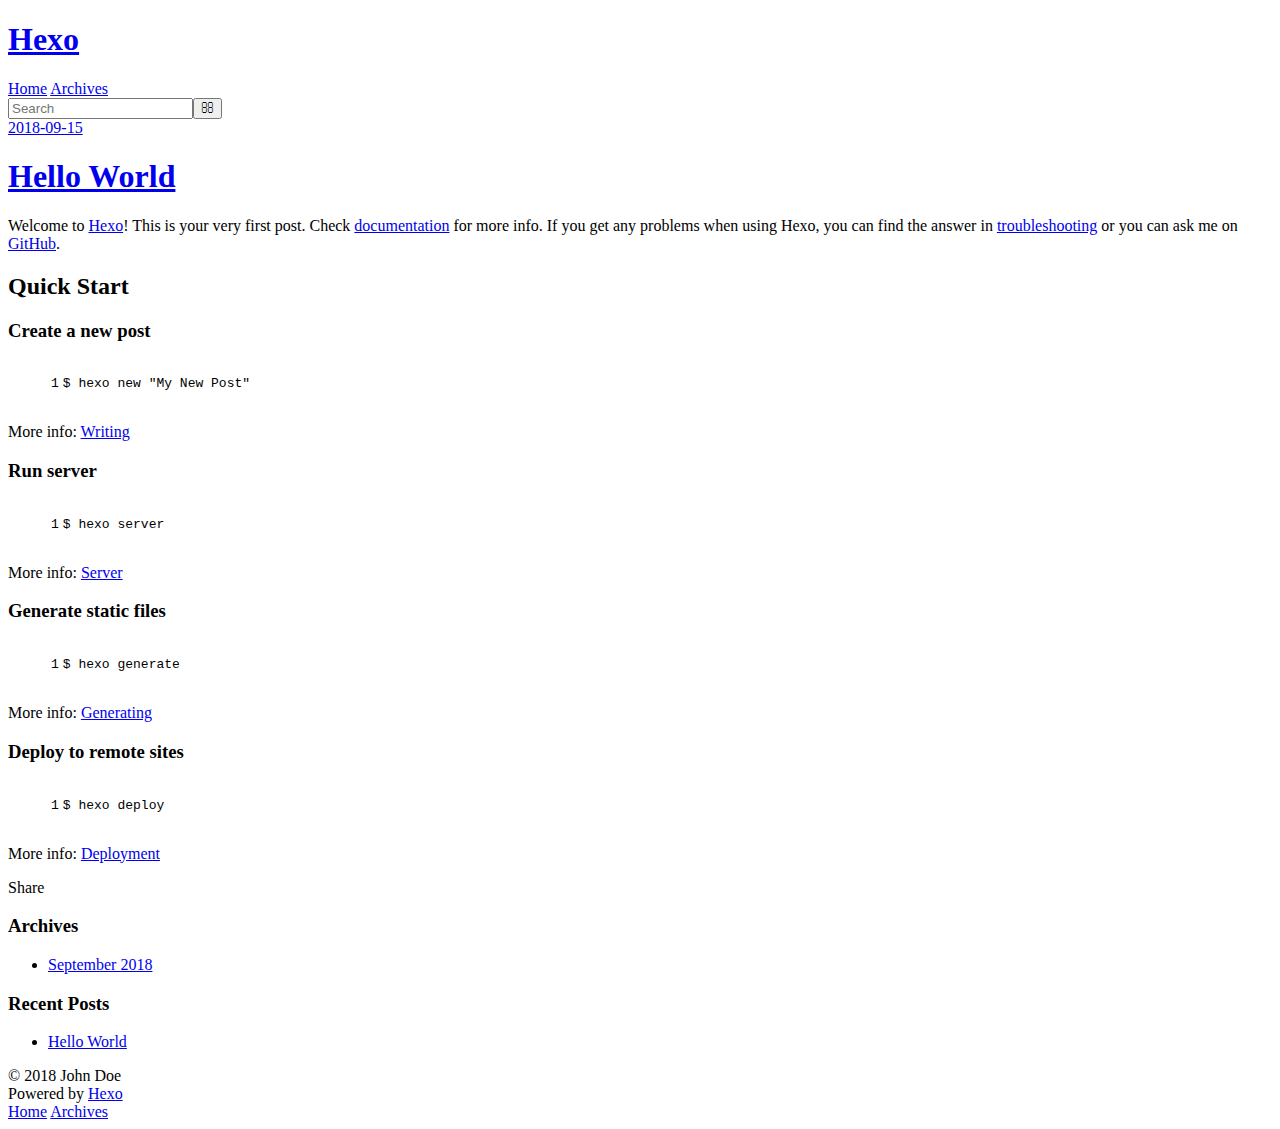
==== index.html @ e072c743 "Site updated: 2018-09-15 16:39:11" ====
<!DOCTYPE html>
<html>
<head>
  <meta charset="utf-8">
  

  
  <title>Hexo</title>
  <meta name="viewport" content="width=device-width, initial-scale=1, maximum-scale=1">
  <meta property="og:type" content="website">
<meta property="og:title" content="Hexo">
<meta property="og:url" content="http://yoursite.com/index.html">
<meta property="og:site_name" content="Hexo">
<meta property="og:locale" content="default">
<meta name="twitter:card" content="summary">
<meta name="twitter:title" content="Hexo">
  
    <link rel="alternate" href="/atom.xml" title="Hexo" type="application/atom+xml">
  
  
    <link rel="icon" href="/favicon.png">
  
  
    <link href="//fonts.googleapis.com/css?family=Source+Code+Pro" rel="stylesheet" type="text/css">
  
  <link rel="stylesheet" href="/css/style.css">
</head>

<body>
  <div id="container">
    <div id="wrap">
      <header id="header">
  <div id="banner"></div>
  <div id="header-outer" class="outer">
    <div id="header-title" class="inner">
      <h1 id="logo-wrap">
        <a href="/" id="logo">Hexo</a>
      </h1>
      
    </div>
    <div id="header-inner" class="inner">
      <nav id="main-nav">
        <a id="main-nav-toggle" class="nav-icon"></a>
        
          <a class="main-nav-link" href="/">Home</a>
        
          <a class="main-nav-link" href="/archives">Archives</a>
        
      </nav>
      <nav id="sub-nav">
        
          <a id="nav-rss-link" class="nav-icon" href="/atom.xml" title="RSS Feed"></a>
        
        <a id="nav-search-btn" class="nav-icon" title="Search"></a>
      </nav>
      <div id="search-form-wrap">
        <form action="//google.com/search" method="get" accept-charset="UTF-8" class="search-form"><input type="search" name="q" class="search-form-input" placeholder="Search"><button type="submit" class="search-form-submit">&#xF002;</button><input type="hidden" name="sitesearch" value="http://yoursite.com"></form>
      </div>
    </div>
  </div>
</header>
      <div class="outer">
        <section id="main">
  
    <article id="post-hello-world" class="article article-type-post" itemscope itemprop="blogPost">
  <div class="article-meta">
    <a href="/2018/09/15/hello-world/" class="article-date">
  <time datetime="2018-09-15T03:36:21.356Z" itemprop="datePublished">2018-09-15</time>
</a>
    
  </div>
  <div class="article-inner">
    
    
      <header class="article-header">
        
  
    <h1 itemprop="name">
      <a class="article-title" href="/2018/09/15/hello-world/">Hello World</a>
    </h1>
  

      </header>
    
    <div class="article-entry" itemprop="articleBody">
      
        <p>Welcome to <a href="https://hexo.io/" target="_blank" rel="noopener">Hexo</a>! This is your very first post. Check <a href="https://hexo.io/docs/" target="_blank" rel="noopener">documentation</a> for more info. If you get any problems when using Hexo, you can find the answer in <a href="https://hexo.io/docs/troubleshooting.html" target="_blank" rel="noopener">troubleshooting</a> or you can ask me on <a href="https://github.com/hexojs/hexo/issues" target="_blank" rel="noopener">GitHub</a>.</p>
<h2 id="Quick-Start"><a href="#Quick-Start" class="headerlink" title="Quick Start"></a>Quick Start</h2><h3 id="Create-a-new-post"><a href="#Create-a-new-post" class="headerlink" title="Create a new post"></a>Create a new post</h3><figure class="highlight bash"><table><tr><td class="gutter"><pre><span class="line">1</span><br></pre></td><td class="code"><pre><span class="line">$ hexo new <span class="string">"My New Post"</span></span><br></pre></td></tr></table></figure>
<p>More info: <a href="https://hexo.io/docs/writing.html" target="_blank" rel="noopener">Writing</a></p>
<h3 id="Run-server"><a href="#Run-server" class="headerlink" title="Run server"></a>Run server</h3><figure class="highlight bash"><table><tr><td class="gutter"><pre><span class="line">1</span><br></pre></td><td class="code"><pre><span class="line">$ hexo server</span><br></pre></td></tr></table></figure>
<p>More info: <a href="https://hexo.io/docs/server.html" target="_blank" rel="noopener">Server</a></p>
<h3 id="Generate-static-files"><a href="#Generate-static-files" class="headerlink" title="Generate static files"></a>Generate static files</h3><figure class="highlight bash"><table><tr><td class="gutter"><pre><span class="line">1</span><br></pre></td><td class="code"><pre><span class="line">$ hexo generate</span><br></pre></td></tr></table></figure>
<p>More info: <a href="https://hexo.io/docs/generating.html" target="_blank" rel="noopener">Generating</a></p>
<h3 id="Deploy-to-remote-sites"><a href="#Deploy-to-remote-sites" class="headerlink" title="Deploy to remote sites"></a>Deploy to remote sites</h3><figure class="highlight bash"><table><tr><td class="gutter"><pre><span class="line">1</span><br></pre></td><td class="code"><pre><span class="line">$ hexo deploy</span><br></pre></td></tr></table></figure>
<p>More info: <a href="https://hexo.io/docs/deployment.html" target="_blank" rel="noopener">Deployment</a></p>

      
    </div>
    <footer class="article-footer">
      <a data-url="http://yoursite.com/2018/09/15/hello-world/" data-id="cjm36k7js0000cpjvee5lzcj9" class="article-share-link">Share</a>
      
      
    </footer>
  </div>
  
</article>


  


</section>
        
          <aside id="sidebar">
  
    

  
    

  
    
  
    
  <div class="widget-wrap">
    <h3 class="widget-title">Archives</h3>
    <div class="widget">
      <ul class="archive-list"><li class="archive-list-item"><a class="archive-list-link" href="/archives/2018/09/">September 2018</a></li></ul>
    </div>
  </div>


  
    
  <div class="widget-wrap">
    <h3 class="widget-title">Recent Posts</h3>
    <div class="widget">
      <ul>
        
          <li>
            <a href="/2018/09/15/hello-world/">Hello World</a>
          </li>
        
      </ul>
    </div>
  </div>

  
</aside>
        
      </div>
      <footer id="footer">
  
  <div class="outer">
    <div id="footer-info" class="inner">
      &copy; 2018 John Doe<br>
      Powered by <a href="http://hexo.io/" target="_blank">Hexo</a>
    </div>
  </div>
</footer>
    </div>
    <nav id="mobile-nav">
  
    <a href="/" class="mobile-nav-link">Home</a>
  
    <a href="/archives" class="mobile-nav-link">Archives</a>
  
</nav>
    

<script src="//ajax.googleapis.com/ajax/libs/jquery/2.0.3/jquery.min.js"></script>


  <link rel="stylesheet" href="/fancybox/jquery.fancybox.css">
  <script src="/fancybox/jquery.fancybox.pack.js"></script>


<script src="/js/script.js"></script>



  </div>
</body>
</html>
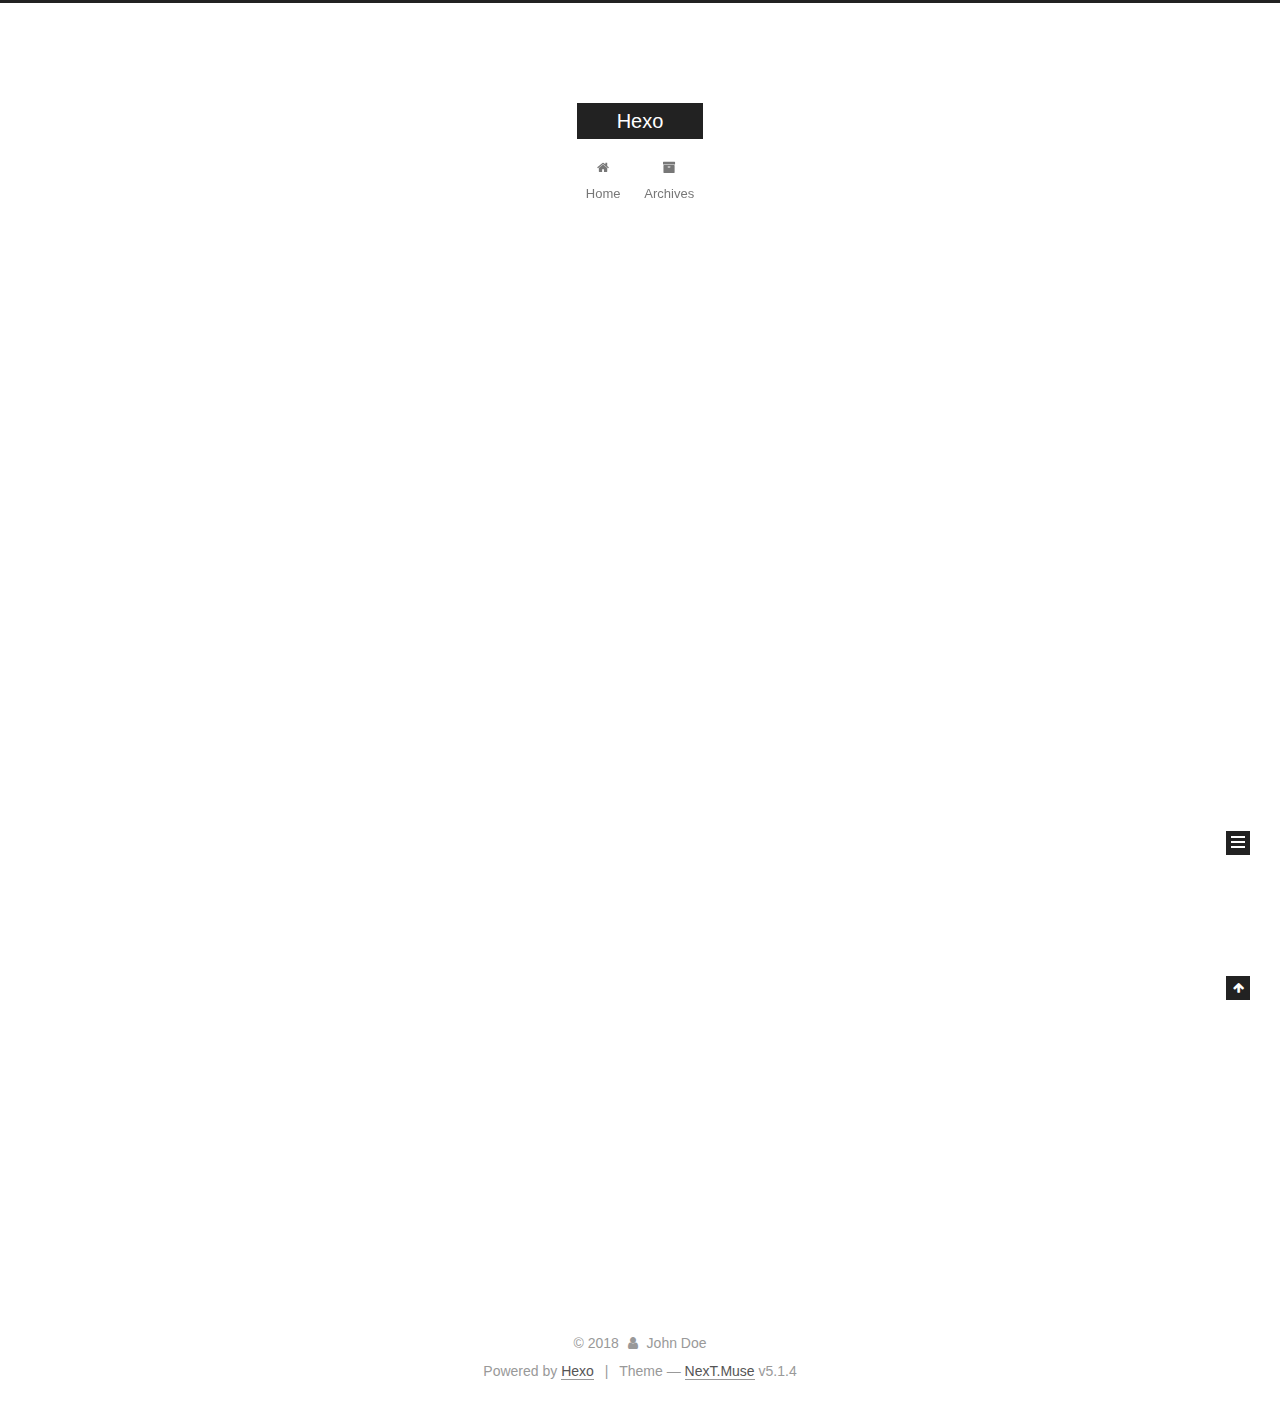
==== commit 8b52040c: "Site updated: 2018-09-15 16:40:38" ====
--- a/index.html
+++ b/index.html
@@ -1,90 +1,306 @@
 <!DOCTYPE html>
-<html>
+
+
+
+  
+
+
+<html class="theme-next muse use-motion" lang="">
 <head>
-  <meta charset="utf-8">
-  
-
-  
-  <title>Hexo</title>
-  <meta name="viewport" content="width=device-width, initial-scale=1, maximum-scale=1">
-  <meta property="og:type" content="website">
+  <meta charset="UTF-8"/>
+<meta http-equiv="X-UA-Compatible" content="IE=edge" />
+<meta name="viewport" content="width=device-width, initial-scale=1, maximum-scale=1"/>
+<meta name="theme-color" content="#222">
+
+
+
+
+
+
+
+
+
+<meta http-equiv="Cache-Control" content="no-transform" />
+<meta http-equiv="Cache-Control" content="no-siteapp" />
+
+
+
+
+
+
+
+
+
+
+
+
+
+
+
+
+  
+  
+  <link href="/lib/fancybox/source/jquery.fancybox.css?v=2.1.5" rel="stylesheet" type="text/css" />
+
+
+
+
+
+
+
+<link href="/lib/font-awesome/css/font-awesome.min.css?v=4.6.2" rel="stylesheet" type="text/css" />
+
+<link href="/css/main.css?v=5.1.4" rel="stylesheet" type="text/css" />
+
+
+  <link rel="apple-touch-icon" sizes="180x180" href="/images/apple-touch-icon-next.png?v=5.1.4">
+
+
+  <link rel="icon" type="image/png" sizes="32x32" href="/images/favicon-32x32-next.png?v=5.1.4">
+
+
+  <link rel="icon" type="image/png" sizes="16x16" href="/images/favicon-16x16-next.png?v=5.1.4">
+
+
+  <link rel="mask-icon" href="/images/logo.svg?v=5.1.4" color="#222">
+
+
+
+
+
+  <meta name="keywords" content="Hexo, NexT" />
+
+
+
+
+
+
+
+
+
+
+<meta property="og:type" content="website">
 <meta property="og:title" content="Hexo">
 <meta property="og:url" content="http://yoursite.com/index.html">
 <meta property="og:site_name" content="Hexo">
 <meta property="og:locale" content="default">
 <meta name="twitter:card" content="summary">
 <meta name="twitter:title" content="Hexo">
-  
-    <link rel="alternate" href="/atom.xml" title="Hexo" type="application/atom+xml">
-  
-  
-    <link rel="icon" href="/favicon.png">
-  
-  
-    <link href="//fonts.googleapis.com/css?family=Source+Code+Pro" rel="stylesheet" type="text/css">
-  
-  <link rel="stylesheet" href="/css/style.css">
+
+
+
+<script type="text/javascript" id="hexo.configurations">
+  var NexT = window.NexT || {};
+  var CONFIG = {
+    root: '/',
+    scheme: 'Muse',
+    version: '5.1.4',
+    sidebar: {"position":"left","display":"post","offset":12,"b2t":false,"scrollpercent":false,"onmobile":false},
+    fancybox: true,
+    tabs: true,
+    motion: {"enable":true,"async":false,"transition":{"post_block":"fadeIn","post_header":"slideDownIn","post_body":"slideDownIn","coll_header":"slideLeftIn","sidebar":"slideUpIn"}},
+    duoshuo: {
+      userId: '0',
+      author: 'Author'
+    },
+    algolia: {
+      applicationID: '',
+      apiKey: '',
+      indexName: '',
+      hits: {"per_page":10},
+      labels: {"input_placeholder":"Search for Posts","hits_empty":"We didn't find any results for the search: ${query}","hits_stats":"${hits} results found in ${time} ms"}
+    }
+  };
+</script>
+
+
+
+  <link rel="canonical" href="http://yoursite.com/"/>
+
+
+
+
+
+  <title>Hexo</title>
+  
+
+
+
+
+
+
+
+
 </head>
 
-<body>
-  <div id="container">
-    <div id="wrap">
-      <header id="header">
-  <div id="banner"></div>
-  <div id="header-outer" class="outer">
-    <div id="header-title" class="inner">
-      <h1 id="logo-wrap">
-        <a href="/" id="logo">Hexo</a>
-      </h1>
-      
+<body itemscope itemtype="http://schema.org/WebPage" lang="default">
+
+  
+  
+    
+  
+
+  <div class="container sidebar-position-left 
+  page-home">
+    <div class="headband"></div>
+
+    <header id="header" class="header" itemscope itemtype="http://schema.org/WPHeader">
+      <div class="header-inner"><div class="site-brand-wrapper">
+  <div class="site-meta ">
+    
+
+    <div class="custom-logo-site-title">
+      <a href="/"  class="brand" rel="start">
+        <span class="logo-line-before"><i></i></span>
+        <span class="site-title">Hexo</span>
+        <span class="logo-line-after"><i></i></span>
+      </a>
     </div>
-    <div id="header-inner" class="inner">
-      <nav id="main-nav">
-        <a id="main-nav-toggle" class="nav-icon"></a>
-        
-          <a class="main-nav-link" href="/">Home</a>
-        
-          <a class="main-nav-link" href="/archives">Archives</a>
-        
-      </nav>
-      <nav id="sub-nav">
-        
-          <a id="nav-rss-link" class="nav-icon" href="/atom.xml" title="RSS Feed"></a>
-        
-        <a id="nav-search-btn" class="nav-icon" title="Search"></a>
-      </nav>
-      <div id="search-form-wrap">
-        <form action="//google.com/search" method="get" accept-charset="UTF-8" class="search-form"><input type="search" name="q" class="search-form-input" placeholder="Search"><button type="submit" class="search-form-submit">&#xF002;</button><input type="hidden" name="sitesearch" value="http://yoursite.com"></form>
-      </div>
-    </div>
+      
+        <p class="site-subtitle"></p>
+      
   </div>
-</header>
-      <div class="outer">
-        <section id="main">
-  
-    <article id="post-hello-world" class="article article-type-post" itemscope itemprop="blogPost">
-  <div class="article-meta">
-    <a href="/2018/09/15/hello-world/" class="article-date">
-  <time datetime="2018-09-15T03:36:21.356Z" itemprop="datePublished">2018-09-15</time>
-</a>
-    
+
+  <div class="site-nav-toggle">
+    <button>
+      <span class="btn-bar"></span>
+      <span class="btn-bar"></span>
+      <span class="btn-bar"></span>
+    </button>
   </div>
-  <div class="article-inner">
-    
-    
-      <header class="article-header">
-        
-  
-    <h1 itemprop="name">
-      <a class="article-title" href="/2018/09/15/hello-world/">Hello World</a>
-    </h1>
-  
-
+</div>
+
+<nav class="site-nav">
+  
+
+  
+    <ul id="menu" class="menu">
+      
+        
+        <li class="menu-item menu-item-home">
+          <a href="/" rel="section">
+            
+              <i class="menu-item-icon fa fa-fw fa-home"></i> <br />
+            
+            Home
+          </a>
+        </li>
+      
+        
+        <li class="menu-item menu-item-archives">
+          <a href="/archives/" rel="section">
+            
+              <i class="menu-item-icon fa fa-fw fa-archive"></i> <br />
+            
+            Archives
+          </a>
+        </li>
+      
+
+      
+    </ul>
+  
+
+  
+</nav>
+
+
+
+ </div>
+    </header>
+
+    <main id="main" class="main">
+      <div class="main-inner">
+        <div class="content-wrap">
+          <div id="content" class="content">
+            
+  <section id="posts" class="posts-expand">
+    
+      
+
+  
+
+  
+  
+  
+
+  <article class="post post-type-normal" itemscope itemtype="http://schema.org/Article">
+  
+  
+  
+  <div class="post-block">
+    <link itemprop="mainEntityOfPage" href="http://yoursite.com/2018/09/15/hello-world/">
+
+    <span hidden itemprop="author" itemscope itemtype="http://schema.org/Person">
+      <meta itemprop="name" content="John Doe">
+      <meta itemprop="description" content="">
+      <meta itemprop="image" content="/images/avatar.gif">
+    </span>
+
+    <span hidden itemprop="publisher" itemscope itemtype="http://schema.org/Organization">
+      <meta itemprop="name" content="Hexo">
+    </span>
+
+    
+      <header class="post-header">
+
+        
+        
+          <h1 class="post-title" itemprop="name headline">
+                
+                <a class="post-title-link" href="/2018/09/15/hello-world/" itemprop="url">Hello World</a></h1>
+        
+
+        <div class="post-meta">
+          <span class="post-time">
+            
+              <span class="post-meta-item-icon">
+                <i class="fa fa-calendar-o"></i>
+              </span>
+              
+                <span class="post-meta-item-text">Posted on</span>
+              
+              <time title="Post created" itemprop="dateCreated datePublished" datetime="2018-09-15T11:36:21+08:00">
+                2018-09-15
+              </time>
+            
+
+            
+
+            
+          </span>
+
+          
+
+          
+            
+          
+
+          
+          
+
+          
+
+          
+
+          
+
+        </div>
       </header>
     
-    <div class="article-entry" itemprop="articleBody">
-      
-        <p>Welcome to <a href="https://hexo.io/" target="_blank" rel="noopener">Hexo</a>! This is your very first post. Check <a href="https://hexo.io/docs/" target="_blank" rel="noopener">documentation</a> for more info. If you get any problems when using Hexo, you can find the answer in <a href="https://hexo.io/docs/troubleshooting.html" target="_blank" rel="noopener">troubleshooting</a> or you can ask me on <a href="https://github.com/hexojs/hexo/issues" target="_blank" rel="noopener">GitHub</a>.</p>
+
+    
+    
+    
+    <div class="post-body" itemprop="articleBody">
+
+      
+      
+
+      
+        
+          
+            <p>Welcome to <a href="https://hexo.io/" target="_blank" rel="noopener">Hexo</a>! This is your very first post. Check <a href="https://hexo.io/docs/" target="_blank" rel="noopener">documentation</a> for more info. If you get any problems when using Hexo, you can find the answer in <a href="https://hexo.io/docs/troubleshooting.html" target="_blank" rel="noopener">troubleshooting</a> or you can ask me on <a href="https://github.com/hexojs/hexo/issues" target="_blank" rel="noopener">GitHub</a>.</p>
 <h2 id="Quick-Start"><a href="#Quick-Start" class="headerlink" title="Quick Start"></a>Quick Start</h2><h3 id="Create-a-new-post"><a href="#Create-a-new-post" class="headerlink" title="Create a new post"></a>Create a new post</h3><figure class="highlight bash"><table><tr><td class="gutter"><pre><span class="line">1</span><br></pre></td><td class="code"><pre><span class="line">$ hexo new <span class="string">"My New Post"</span></span><br></pre></td></tr></table></figure>
 <p>More info: <a href="https://hexo.io/docs/writing.html" target="_blank" rel="noopener">Writing</a></p>
 <h3 id="Run-server"><a href="#Run-server" class="headerlink" title="Run server"></a>Run server</h3><figure class="highlight bash"><table><tr><td class="gutter"><pre><span class="line">1</span><br></pre></td><td class="code"><pre><span class="line">$ hexo server</span><br></pre></td></tr></table></figure>
@@ -94,91 +310,307 @@
 <h3 id="Deploy-to-remote-sites"><a href="#Deploy-to-remote-sites" class="headerlink" title="Deploy to remote sites"></a>Deploy to remote sites</h3><figure class="highlight bash"><table><tr><td class="gutter"><pre><span class="line">1</span><br></pre></td><td class="code"><pre><span class="line">$ hexo deploy</span><br></pre></td></tr></table></figure>
 <p>More info: <a href="https://hexo.io/docs/deployment.html" target="_blank" rel="noopener">Deployment</a></p>
 
+          
+        
       
     </div>
-    <footer class="article-footer">
-      <a data-url="http://yoursite.com/2018/09/15/hello-world/" data-id="cjm36k7js0000cpjvee5lzcj9" class="article-share-link">Share</a>
-      
+    
+    
+    
+
+    
+
+    
+
+    
+
+    <footer class="post-footer">
+      
+
+      
+
+      
+
+      
+      
+        <div class="post-eof"></div>
       
     </footer>
   </div>
   
-</article>
-
-
-  
-
-
-</section>
-        
-          <aside id="sidebar">
-  
-    
-
-  
-    
-
-  
-    
-  
-    
-  <div class="widget-wrap">
-    <h3 class="widget-title">Archives</h3>
-    <div class="widget">
-      <ul class="archive-list"><li class="archive-list-item"><a class="archive-list-link" href="/archives/2018/09/">September 2018</a></li></ul>
+  
+  
+  </article>
+
+
+    
+  </section>
+
+  
+
+
+          </div>
+          
+
+
+          
+
+        </div>
+        
+          
+  
+  <div class="sidebar-toggle">
+    <div class="sidebar-toggle-line-wrap">
+      <span class="sidebar-toggle-line sidebar-toggle-line-first"></span>
+      <span class="sidebar-toggle-line sidebar-toggle-line-middle"></span>
+      <span class="sidebar-toggle-line sidebar-toggle-line-last"></span>
     </div>
   </div>
 
-
-  
-    
-  <div class="widget-wrap">
-    <h3 class="widget-title">Recent Posts</h3>
-    <div class="widget">
-      <ul>
-        
-          <li>
-            <a href="/2018/09/15/hello-world/">Hello World</a>
-          </li>
-        
-      </ul>
+  <aside id="sidebar" class="sidebar">
+    
+    <div class="sidebar-inner">
+
+      
+
+      
+
+      <section class="site-overview-wrap sidebar-panel sidebar-panel-active">
+        <div class="site-overview">
+          <div class="site-author motion-element" itemprop="author" itemscope itemtype="http://schema.org/Person">
+            
+              <p class="site-author-name" itemprop="name">John Doe</p>
+              <p class="site-description motion-element" itemprop="description"></p>
+          </div>
+
+          <nav class="site-state motion-element">
+
+            
+              <div class="site-state-item site-state-posts">
+              
+                <a href="/archives/">
+              
+                  <span class="site-state-item-count">1</span>
+                  <span class="site-state-item-name">posts</span>
+                </a>
+              </div>
+            
+
+            
+
+            
+
+          </nav>
+
+          
+
+          
+
+          
+          
+
+          
+          
+
+          
+
+        </div>
+      </section>
+
+      
+
+      
+
     </div>
+  </aside>
+
+
+        
+      </div>
+    </main>
+
+    <footer id="footer" class="footer">
+      <div class="footer-inner">
+        <div class="copyright">&copy; <span itemprop="copyrightYear">2018</span>
+  <span class="with-love">
+    <i class="fa fa-user"></i>
+  </span>
+  <span class="author" itemprop="copyrightHolder">John Doe</span>
+
+  
+</div>
+
+
+  <div class="powered-by">Powered by <a class="theme-link" target="_blank" href="https://hexo.io">Hexo</a></div>
+
+
+
+  <span class="post-meta-divider">|</span>
+
+
+
+  <div class="theme-info">Theme &mdash; <a class="theme-link" target="_blank" href="https://github.com/iissnan/hexo-theme-next">NexT.Muse</a> v5.1.4</div>
+
+
+
+
+        
+
+
+
+
+
+
+
+        
+      </div>
+    </footer>
+
+    
+      <div class="back-to-top">
+        <i class="fa fa-arrow-up"></i>
+        
+      </div>
+    
+
+    
+
   </div>
 
   
-</aside>
-        
-      </div>
-      <footer id="footer">
-  
-  <div class="outer">
-    <div id="footer-info" class="inner">
-      &copy; 2018 John Doe<br>
-      Powered by <a href="http://hexo.io/" target="_blank">Hexo</a>
-    </div>
-  </div>
-</footer>
-    </div>
-    <nav id="mobile-nav">
-  
-    <a href="/" class="mobile-nav-link">Home</a>
-  
-    <a href="/archives" class="mobile-nav-link">Archives</a>
-  
-</nav>
-    
-
-<script src="//ajax.googleapis.com/ajax/libs/jquery/2.0.3/jquery.min.js"></script>
-
-
-  <link rel="stylesheet" href="/fancybox/jquery.fancybox.css">
-  <script src="/fancybox/jquery.fancybox.pack.js"></script>
-
-
-<script src="/js/script.js"></script>
-
-
-
-  </div>
+
+<script type="text/javascript">
+  if (Object.prototype.toString.call(window.Promise) !== '[object Function]') {
+    window.Promise = null;
+  }
+</script>
+
+
+
+
+
+
+
+
+
+  
+
+
+
+
+
+
+
+
+
+
+
+
+  
+  
+    <script type="text/javascript" src="/lib/jquery/index.js?v=2.1.3"></script>
+  
+
+  
+  
+    <script type="text/javascript" src="/lib/fastclick/lib/fastclick.min.js?v=1.0.6"></script>
+  
+
+  
+  
+    <script type="text/javascript" src="/lib/jquery_lazyload/jquery.lazyload.js?v=1.9.7"></script>
+  
+
+  
+  
+    <script type="text/javascript" src="/lib/velocity/velocity.min.js?v=1.2.1"></script>
+  
+
+  
+  
+    <script type="text/javascript" src="/lib/velocity/velocity.ui.min.js?v=1.2.1"></script>
+  
+
+  
+  
+    <script type="text/javascript" src="/lib/fancybox/source/jquery.fancybox.pack.js?v=2.1.5"></script>
+  
+
+
+  
+
+
+  <script type="text/javascript" src="/js/src/utils.js?v=5.1.4"></script>
+
+  <script type="text/javascript" src="/js/src/motion.js?v=5.1.4"></script>
+
+
+
+  
+  
+
+  
+
+  
+
+
+  <script type="text/javascript" src="/js/src/bootstrap.js?v=5.1.4"></script>
+
+
+
+  
+
+
+  
+
+
+
+
+	
+
+
+
+
+
+  
+
+
+
+
+
+  
+
+
+
+
+
+
+
+
+
+
+
+
+  
+
+
+
+
+
+  
+
+  
+
+  
+
+  
+  
+
+  
+
+  
+
+  
+
 </body>
-</html>+</html>
--- a/css/main.css
+++ b/css/main.css
@@ -0,0 +1,2662 @@
+/* normalize.css v3.0.2 | MIT License | git.io/normalize */
+html {
+  font-family: sans-serif; /* 1 */
+  -ms-text-size-adjust: 100%; /* 2 */
+  -webkit-text-size-adjust: 100%; /* 2 */
+}
+body {
+  margin: 0;
+}
+article,
+aside,
+details,
+figcaption,
+figure,
+footer,
+header,
+hgroup,
+main,
+menu,
+nav,
+section,
+summary {
+  display: block;
+}
+audio,
+canvas,
+progress,
+video {
+  display: inline-block; /* 1 */
+  vertical-align: baseline; /* 2 */
+}
+audio:not([controls]) {
+  display: none;
+  height: 0;
+}
+[hidden],
+template {
+  display: none;
+}
+a {
+  background-color: transparent;
+}
+a:active,
+a:hover {
+  outline: 0;
+}
+abbr[title] {
+  border-bottom: 1px dotted;
+}
+b,
+strong {
+  font-weight: bold;
+}
+dfn {
+  font-style: italic;
+}
+h1 {
+  font-size: 2em;
+  margin: 0.67em 0;
+}
+mark {
+  background: #ff0;
+  color: #000;
+}
+small {
+  font-size: 80%;
+}
+sub,
+sup {
+  font-size: 75%;
+  line-height: 0;
+  position: relative;
+  vertical-align: baseline;
+}
+sup {
+  top: -0.5em;
+}
+sub {
+  bottom: -0.25em;
+}
+img {
+  border: 0;
+}
+svg:not(:root) {
+  overflow: hidden;
+}
+figure {
+  margin: 1em 40px;
+}
+hr {
+  -moz-box-sizing: content-box;
+  box-sizing: content-box;
+  height: 0;
+}
+pre {
+  overflow: auto;
+}
+code,
+kbd,
+pre,
+samp {
+  font-family: monospace, monospace;
+  font-size: 1em;
+}
+button,
+input,
+optgroup,
+select,
+textarea {
+  color: inherit; /* 1 */
+  font: inherit; /* 2 */
+  margin: 0; /* 3 */
+}
+button {
+  overflow: visible;
+}
+button,
+select {
+  text-transform: none;
+}
+button,
+html input[type="button"],
+input[type="reset"],
+input[type="submit"] {
+  -webkit-appearance: button; /* 2 */
+  cursor: pointer; /* 3 */
+}
+button[disabled],
+html input[disabled] {
+  cursor: default;
+}
+button::-moz-focus-inner,
+input::-moz-focus-inner {
+  border: 0;
+  padding: 0;
+}
+input {
+  line-height: normal;
+}
+input[type="checkbox"],
+input[type="radio"] {
+  box-sizing: border-box; /* 1 */
+  padding: 0; /* 2 */
+}
+input[type="number"]::-webkit-inner-spin-button,
+input[type="number"]::-webkit-outer-spin-button {
+  height: auto;
+}
+input[type="search"] {
+  -webkit-appearance: textfield; /* 1 */
+  -moz-box-sizing: content-box;
+  -webkit-box-sizing: content-box; /* 2 */
+  box-sizing: content-box;
+}
+input[type="search"]::-webkit-search-cancel-button,
+input[type="search"]::-webkit-search-decoration {
+  -webkit-appearance: none;
+}
+fieldset {
+  border: 1px solid #c0c0c0;
+  margin: 0 2px;
+  padding: 0.35em 0.625em 0.75em;
+}
+legend {
+  border: 0; /* 1 */
+  padding: 0; /* 2 */
+}
+textarea {
+  overflow: auto;
+}
+optgroup {
+  font-weight: bold;
+}
+table {
+  border-collapse: collapse;
+  border-spacing: 0;
+}
+td,
+th {
+  padding: 0;
+}
+::selection {
+  background: #262a30;
+  color: #fff;
+}
+body {
+  position: relative;
+  font-family: 'Lato', "PingFang SC", "Microsoft YaHei", sans-serif;
+  font-size: 14px;
+  line-height: 2;
+  color: #555;
+  background: #fff;
+}
+@media (max-width: 767px) {
+  body {
+    padding-right: 0 !important;
+  }
+}
+@media (min-width: 768px) and (max-width: 991px) {
+  body {
+    padding-right: 0 !important;
+  }
+}
+@media (min-width: 1600px) {
+  body {
+    font-size: 16px;
+  }
+}
+h1,
+h2,
+h3,
+h4,
+h5,
+h6 {
+  margin: 0;
+  padding: 0;
+  font-weight: bold;
+  line-height: 1.5;
+  font-family: 'Lato', "PingFang SC", "Microsoft YaHei", sans-serif;
+}
+h2,
+h3,
+h4,
+h5,
+h6 {
+  margin: 20px 0 15px;
+}
+h1 {
+  font-size: 22px;
+}
+@media (max-width: 767px) {
+  h1 {
+    font-size: 18px;
+  }
+}
+h2 {
+  font-size: 20px;
+}
+@media (max-width: 767px) {
+  h2 {
+    font-size: 16px;
+  }
+}
+h3 {
+  font-size: 18px;
+}
+@media (max-width: 767px) {
+  h3 {
+    font-size: 14px;
+  }
+}
+h4 {
+  font-size: 16px;
+}
+@media (max-width: 767px) {
+  h4 {
+    font-size: 12px;
+  }
+}
+h5 {
+  font-size: 14px;
+}
+@media (max-width: 767px) {
+  h5 {
+    font-size: 10px;
+  }
+}
+h6 {
+  font-size: 12px;
+}
+@media (max-width: 767px) {
+  h6 {
+    font-size: 8px;
+  }
+}
+p {
+  margin: 0 0 20px 0;
+}
+a {
+  color: #555;
+  text-decoration: none;
+  outline: none;
+  border-bottom: 1px solid #999;
+  word-wrap: break-word;
+}
+a:hover {
+  color: #222;
+  border-bottom-color: #222;
+}
+blockquote {
+  margin: 0;
+  padding: 0;
+}
+img {
+  display: block;
+  margin: auto;
+  max-width: 100%;
+  height: auto;
+}
+hr {
+  margin: 40px 0;
+  height: 3px;
+  border: none;
+  background-color: #ddd;
+  background-image: repeating-linear-gradient(-45deg, #fff, #fff 4px, transparent 4px, transparent 8px);
+}
+blockquote {
+  padding: 0 15px;
+  color: #666;
+  border-left: 4px solid #ddd;
+}
+blockquote cite::before {
+  content: "-";
+  padding: 0 5px;
+}
+dt {
+  font-weight: 700;
+}
+dd {
+  margin: 0;
+  padding: 0;
+}
+kbd {
+  border: 1px solid #ccc;
+  border-radius: 0.2em;
+  box-shadow: 0.1em 0.1em 0.2em rgba(0,0,0,0.1);
+  background-color: #f9f9f9;
+  font-family: inherit;
+  background-image: -webkit-linear-gradient(top, #eee, #fff, #eee);
+  padding: 0.1em 0.3em;
+  white-space: nowrap;
+}
+.text-left {
+  text-align: left;
+}
+.text-center {
+  text-align: center;
+}
+.text-right {
+  text-align: right;
+}
+.text-justify {
+  text-align: justify;
+}
+.text-nowrap {
+  white-space: nowrap;
+}
+.text-lowercase {
+  text-transform: lowercase;
+}
+.text-uppercase {
+  text-transform: uppercase;
+}
+.text-capitalize {
+  text-transform: capitalize;
+}
+.center-block {
+  display: block;
+  margin-left: auto;
+  margin-right: auto;
+}
+.clearfix:before,
+.clearfix:after {
+  content: " ";
+  display: table;
+}
+.clearfix:after {
+  clear: both;
+}
+.pullquote {
+  width: 45%;
+}
+.pullquote.left {
+  float: left;
+  margin-left: 5px;
+  margin-right: 10px;
+}
+.pullquote.right {
+  float: right;
+  margin-left: 10px;
+  margin-right: 5px;
+}
+.affix.affix.affix {
+  position: fixed;
+}
+.translation {
+  margin-top: -20px;
+  font-size: 14px;
+  color: #999;
+}
+.scrollbar-measure {
+  width: 100px;
+  height: 100px;
+  overflow: scroll;
+  position: absolute;
+  top: -9999px;
+}
+.use-motion .motion-element {
+  opacity: 0;
+}
+table {
+  margin: 20px 0;
+  width: 100%;
+  border-collapse: collapse;
+  border-spacing: 0;
+  border: 1px solid #ddd;
+  font-size: 14px;
+  table-layout: fixed;
+  word-wrap: break-all;
+}
+table>tbody>tr:nth-of-type(odd) {
+  background-color: #f9f9f9;
+}
+table>tbody>tr:hover {
+  background-color: #f5f5f5;
+}
+caption,
+th,
+td {
+  padding: 8px;
+  text-align: left;
+  vertical-align: middle;
+  font-weight: normal;
+}
+th,
+td {
+  border-bottom: 3px solid #ddd;
+  border-right: 1px solid #eee;
+}
+th {
+  padding-bottom: 10px;
+  font-weight: 700;
+}
+td {
+  border-bottom-width: 1px;
+}
+html,
+body {
+  height: 100%;
+}
+.container {
+  position: relative;
+  min-height: 100%;
+}
+.header-inner {
+  margin: 0 auto;
+  padding: 100px 0 70px;
+  width: 700px;
+}
+@media (min-width: 1600px) {
+  .container .header-inner {
+    width: 900px;
+  }
+}
+.main {
+  padding-bottom: 150px;
+}
+.main-inner {
+  margin: 0 auto;
+  width: 700px;
+}
+@media (min-width: 1600px) {
+  .container .main-inner {
+    width: 900px;
+  }
+}
+.footer {
+  position: absolute;
+  left: 0;
+  bottom: 0;
+  width: 100%;
+  min-height: 50px;
+}
+.footer-inner {
+  box-sizing: border-box;
+  margin: 20px auto;
+  width: 700px;
+}
+@media (min-width: 1600px) {
+  .container .footer-inner {
+    width: 900px;
+  }
+}
+pre,
+.highlight {
+  overflow: auto;
+  margin: 20px 0;
+  padding: 0;
+  font-size: 13px;
+  color: #4d4d4c;
+  background: #f7f7f7;
+  line-height: 1.6;
+}
+pre,
+code {
+  font-family: consolas, Menlo, "PingFang SC", "Microsoft YaHei", monospace;
+}
+code {
+  padding: 2px 4px;
+  word-wrap: break-word;
+  color: #555;
+  background: #eee;
+  border-radius: 3px;
+  font-size: 13px;
+}
+pre {
+  padding: 10px;
+}
+pre code {
+  padding: 0;
+  color: #4d4d4c;
+  background: none;
+  text-shadow: none;
+}
+.highlight {
+  border-radius: 1px;
+}
+.highlight pre {
+  border: none;
+  margin: 0;
+  padding: 10px 0;
+}
+.highlight table {
+  margin: 0;
+  width: auto;
+  border: none;
+}
+.highlight td {
+  border: none;
+  padding: 0;
+}
+.highlight figcaption {
+  font-size: 1em;
+  color: #4d4d4c;
+  line-height: 1em;
+  margin-bottom: 1em;
+}
+.highlight figcaption:before,
+.highlight figcaption:after {
+  content: " ";
+  display: table;
+}
+.highlight figcaption:after {
+  clear: both;
+}
+.highlight figcaption a {
+  float: right;
+  color: #4d4d4c;
+}
+.highlight figcaption a:hover {
+  border-bottom-color: #4d4d4c;
+}
+.highlight .gutter pre {
+  padding-left: 10px;
+  padding-right: 10px;
+  color: #869194;
+  text-align: right;
+  background-color: #eff2f3;
+}
+.highlight .code pre {
+  width: 100%;
+  padding-left: 10px;
+  padding-right: 10px;
+  background-color: #f7f7f7;
+}
+.highlight .line {
+  height: 20px;
+}
+.gutter {
+  -webkit-user-select: none;
+  -moz-user-select: none;
+  -ms-user-select: none;
+  user-select: none;
+}
+.gist table {
+  width: auto;
+}
+.gist table td {
+  border: none;
+}
+pre .deletion {
+  background: #fdd;
+}
+pre .addition {
+  background: #dfd;
+}
+pre .meta {
+  color: #8959a8;
+}
+pre .comment {
+  color: #8e908c;
+}
+pre .variable,
+pre .attribute,
+pre .tag,
+pre .regexp,
+pre .ruby .constant,
+pre .xml .tag .title,
+pre .xml .pi,
+pre .xml .doctype,
+pre .html .doctype,
+pre .css .id,
+pre .css .class,
+pre .css .pseudo {
+  color: #c82829;
+}
+pre .number,
+pre .preprocessor,
+pre .built_in,
+pre .literal,
+pre .params,
+pre .constant,
+pre .command {
+  color: #f5871f;
+}
+pre .ruby .class .title,
+pre .css .rules .attribute,
+pre .string,
+pre .value,
+pre .inheritance,
+pre .header,
+pre .ruby .symbol,
+pre .xml .cdata,
+pre .special,
+pre .number,
+pre .formula {
+  color: #718c00;
+}
+pre .title,
+pre .css .hexcolor {
+  color: #3e999f;
+}
+pre .function,
+pre .python .decorator,
+pre .python .title,
+pre .ruby .function .title,
+pre .ruby .title .keyword,
+pre .perl .sub,
+pre .javascript .title,
+pre .coffeescript .title {
+  color: #4271ae;
+}
+pre .keyword,
+pre .javascript .function {
+  color: #8959a8;
+}
+.full-image.full-image.full-image.full-image {
+  border: none;
+  max-width: 100%;
+  width: auto;
+  margin: 20px auto 25px;
+}
+@media (min-width: 992px) {
+  .full-image.full-image.full-image.full-image {
+    max-width: none;
+    width: 110%;
+    margin: 25px -5%;
+  }
+}
+.blockquote-center,
+.page-home .post-type-quote blockquote,
+.page-post-detail .post-type-quote blockquote {
+  position: relative;
+  margin: 40px 0;
+  padding: 0;
+  border-left: none;
+  text-align: center;
+}
+.blockquote-center::before,
+.page-home .post-type-quote blockquote::before,
+.page-post-detail .post-type-quote blockquote::before,
+.blockquote-center::after,
+.page-home .post-type-quote blockquote::after,
+.page-post-detail .post-type-quote blockquote::after {
+  position: absolute;
+  content: ' ';
+  display: block;
+  width: 100%;
+  height: 24px;
+  opacity: 0.2;
+  background-repeat: no-repeat;
+  background-position: 0 -6px;
+  background-size: 22px 22px;
+}
+.blockquote-center::before,
+.page-home .post-type-quote blockquote::before,
+.page-post-detail .post-type-quote blockquote::before {
+  top: -20px;
+  background-image: url("../images/quote-l.svg");
+  border-top: 1px solid #ccc;
+}
+.blockquote-center::after,
+.page-home .post-type-quote blockquote::after,
+.page-post-detail .post-type-quote blockquote::after {
+  bottom: -20px;
+  background-image: url("../images/quote-r.svg");
+  border-bottom: 1px solid #ccc;
+  background-position: 100% 8px;
+}
+.blockquote-center p,
+.page-home .post-type-quote blockquote p,
+.page-post-detail .post-type-quote blockquote p,
+.blockquote-center div,
+.page-home .post-type-quote blockquote div,
+.page-post-detail .post-type-quote blockquote div {
+  text-align: center;
+}
+.post .post-body .group-picture img {
+  box-sizing: border-box;
+  padding: 0 3px;
+  border: none;
+}
+.post .group-picture-row {
+  overflow: hidden;
+  margin-top: 6px;
+}
+.post .group-picture-row:first-child {
+  margin-top: 0;
+}
+.post .group-picture-column {
+  float: left;
+}
+.page-post-detail .post-body .group-picture-column {
+  float: none;
+  margin-top: 10px;
+  width: auto !important;
+}
+.page-post-detail .post-body .group-picture-column img {
+  margin: 0 auto;
+}
+.page-archive .group-picture-container {
+  overflow: hidden;
+}
+.page-archive .group-picture-row {
+  float: left;
+}
+.page-archive .group-picture-row:first-child {
+  margin-top: 6px;
+}
+.page-archive .group-picture-column {
+  max-width: 150px;
+  max-height: 150px;
+}
+.post-body .note {
+  position: relative;
+  padding: 15px;
+  margin-bottom: 20px;
+  border: 1px solid #eee;
+  border-left-width: 5px;
+  border-radius: 3px;
+}
+.post-body .note h2,
+.post-body .note h3,
+.post-body .note h4,
+.post-body .note h5,
+.post-body .note h6 {
+  margin-top: 0;
+  margin-bottom: 0;
+  border-bottom: initial;
+  padding-top: 0 !important;
+}
+.post-body .note p:first-child,
+.post-body .note ul:first-child,
+.post-body .note ol:first-child,
+.post-body .note table:first-child,
+.post-body .note pre:first-child,
+.post-body .note blockquote:first-child {
+  margin-top: 0;
+}
+.post-body .note p:last-child,
+.post-body .note ul:last-child,
+.post-body .note ol:last-child,
+.post-body .note table:last-child,
+.post-body .note pre:last-child,
+.post-body .note blockquote:last-child {
+  margin-bottom: 0;
+}
+.post-body .note.default {
+  border-left-color: #777;
+}
+.post-body .note.default h2,
+.post-body .note.default h3,
+.post-body .note.default h4,
+.post-body .note.default h5,
+.post-body .note.default h6 {
+  color: #777;
+}
+.post-body .note.primary {
+  border-left-color: #6f42c1;
+}
+.post-body .note.primary h2,
+.post-body .note.primary h3,
+.post-body .note.primary h4,
+.post-body .note.primary h5,
+.post-body .note.primary h6 {
+  color: #6f42c1;
+}
+.post-body .note.info {
+  border-left-color: #428bca;
+}
+.post-body .note.info h2,
+.post-body .note.info h3,
+.post-body .note.info h4,
+.post-body .note.info h5,
+.post-body .note.info h6 {
+  color: #428bca;
+}
+.post-body .note.success {
+  border-left-color: #5cb85c;
+}
+.post-body .note.success h2,
+.post-body .note.success h3,
+.post-body .note.success h4,
+.post-body .note.success h5,
+.post-body .note.success h6 {
+  color: #5cb85c;
+}
+.post-body .note.warning {
+  border-left-color: #f0ad4e;
+}
+.post-body .note.warning h2,
+.post-body .note.warning h3,
+.post-body .note.warning h4,
+.post-body .note.warning h5,
+.post-body .note.warning h6 {
+  color: #f0ad4e;
+}
+.post-body .note.danger {
+  border-left-color: #d9534f;
+}
+.post-body .note.danger h2,
+.post-body .note.danger h3,
+.post-body .note.danger h4,
+.post-body .note.danger h5,
+.post-body .note.danger h6 {
+  color: #d9534f;
+}
+.post-body .label {
+  display: inline;
+  padding: 0 2px;
+  white-space: nowrap;
+}
+.post-body .label.default {
+  background-color: #f0f0f0;
+}
+.post-body .label.primary {
+  background-color: #efe6f7;
+}
+.post-body .label.info {
+  background-color: #e5f2f8;
+}
+.post-body .label.success {
+  background-color: #e7f4e9;
+}
+.post-body .label.warning {
+  background-color: #fcf6e1;
+}
+.post-body .label.danger {
+  background-color: #fae8eb;
+}
+.post-body .tabs {
+  position: relative;
+  display: block;
+  margin-bottom: 20px;
+  padding-top: 10px;
+}
+.post-body .tabs ul.nav-tabs {
+  margin: 0;
+  padding: 0;
+  display: flex;
+  margin-bottom: -1px;
+}
+@media (max-width: 413px) {
+  .post-body .tabs ul.nav-tabs {
+    display: block;
+    margin-bottom: 5px;
+  }
+}
+.post-body .tabs ul.nav-tabs li.tab {
+  list-style-type: none !important;
+  margin: 0 0.25em 0 0;
+  border-top: 3px solid transparent;
+  border-left: 1px solid transparent;
+  border-right: 1px solid transparent;
+}
+@media (max-width: 413px) {
+  .post-body .tabs ul.nav-tabs li.tab {
+    margin: initial;
+    border-top: 1px solid transparent;
+    border-left: 3px solid transparent;
+    border-right: 1px solid transparent;
+    border-bottom: 1px solid transparent;
+  }
+}
+.post-body .tabs ul.nav-tabs li.tab a {
+  outline: 0;
+  border-bottom: initial;
+  display: block;
+  line-height: 1.8em;
+  padding: 0.25em 0.75em;
+  transition-duration: 0.2s;
+  transition-timing-function: ease-out;
+  transition-delay: 0s;
+}
+.post-body .tabs ul.nav-tabs li.tab a i {
+  width: 1.285714285714286em;
+}
+.post-body .tabs ul.nav-tabs li.tab.active {
+  border-top: 3px solid #fc6423;
+  border-left: 1px solid #ddd;
+  border-right: 1px solid #ddd;
+  background-color: #fff;
+}
+@media (max-width: 413px) {
+  .post-body .tabs ul.nav-tabs li.tab.active {
+    border-top: 1px solid #ddd;
+    border-left: 3px solid #fc6423;
+    border-right: 1px solid #ddd;
+    border-bottom: 1px solid #ddd;
+  }
+}
+.post-body .tabs ul.nav-tabs li.tab.active a {
+  cursor: default;
+  color: #555;
+}
+.post-body .tabs .tab-content {
+  background-color: #fff;
+}
+.post-body .tabs .tab-content .tab-pane {
+  border: 1px solid #ddd;
+  padding: 20px 20px 0 20px;
+}
+.post-body .tabs .tab-content .tab-pane:not(.active) {
+  display: none !important;
+}
+.post-body .tabs .tab-content .tab-pane.active {
+  display: block !important;
+}
+.btn {
+  display: inline-block;
+  padding: 0 20px;
+  font-size: 14px;
+  color: #fff;
+  background: #222;
+  border: 2px solid #222;
+  text-decoration: none;
+  border-radius: 0;
+  transition-property: background-color;
+  transition-duration: 0.2s;
+  transition-timing-function: ease-in-out;
+  transition-delay: 0s;
+  line-height: 2;
+}
+.btn:hover {
+  border-color: #222;
+  color: #222;
+  background: #fff;
+}
+.btn +.btn {
+  margin: 0 0 8px 8px;
+}
+.btn .fa-fw {
+  width: 1.285714285714286em;
+  text-align: left;
+}
+.btn-bar {
+  display: block;
+  width: 22px;
+  height: 2px;
+  background: #555;
+  border-radius: 1px;
+}
+.btn-bar+.btn-bar {
+  margin-top: 4px;
+}
+.pagination {
+  margin: 120px 0 40px;
+  text-align: center;
+  border-top: 1px solid #eee;
+}
+.page-number-basic,
+.pagination .prev,
+.pagination .next,
+.pagination .page-number,
+.pagination .space {
+  display: inline-block;
+  position: relative;
+  top: -1px;
+  margin: 0 10px;
+  padding: 0 11px;
+}
+@media (max-width: 767px) {
+  .page-number-basic,
+  .pagination .prev,
+  .pagination .next,
+  .pagination .page-number,
+  .pagination .space {
+    margin: 0 5px;
+  }
+}
+.pagination .prev,
+.pagination .next,
+.pagination .page-number {
+  border-bottom: 0;
+  border-top: 1px solid #eee;
+  transition-property: border-color;
+  transition-duration: 0.2s;
+  transition-timing-function: ease-in-out;
+  transition-delay: 0s;
+}
+.pagination .prev:hover,
+.pagination .next:hover,
+.pagination .page-number:hover {
+  border-top-color: #222;
+}
+.pagination .space {
+  padding: 0;
+  margin: 0;
+}
+.pagination .prev {
+  margin-left: 0;
+}
+.pagination .next {
+  margin-right: 0;
+}
+.pagination .page-number.current {
+  color: #fff;
+  background: #ccc;
+  border-top-color: #ccc;
+}
+@media (max-width: 767px) {
+  .pagination {
+    border-top: none;
+  }
+  .pagination .prev,
+  .pagination .next,
+  .pagination .page-number {
+    margin-bottom: 10px;
+    border-top: 0;
+    border-bottom: 1px solid #eee;
+    padding: 0 10px;
+  }
+  .pagination .prev:hover,
+  .pagination .next:hover,
+  .pagination .page-number:hover {
+    border-bottom-color: #222;
+  }
+}
+.comments {
+  margin: 60px 20px 0;
+}
+.tag-cloud {
+  text-align: center;
+}
+.tag-cloud a {
+  display: inline-block;
+  margin: 10px;
+}
+.back-to-top {
+  box-sizing: border-box;
+  position: fixed;
+  bottom: -100px;
+  right: 30px;
+  z-index: 1050;
+  padding: 0 6px;
+  width: 24px;
+  background: #222;
+  font-size: 12px;
+  opacity: 1;
+  color: #fff;
+  cursor: pointer;
+  text-align: center;
+  -webkit-transform: translateZ(0);
+  transition-property: bottom;
+  transition-duration: 0.2s;
+  transition-timing-function: ease-in-out;
+  transition-delay: 0s;
+}
+@media (min-width: 768px) and (max-width: 991px) {
+  .back-to-top {
+    display: none !important;
+  }
+}
+@media (max-width: 767px) {
+  .back-to-top {
+    display: none !important;
+  }
+}
+.back-to-top.back-to-top-on {
+  bottom: 19px;
+}
+.header {
+  background: transparent;
+}
+.header-inner {
+  position: relative;
+}
+.headband {
+  height: 3px;
+  background: #222;
+}
+.site-meta {
+  margin: 0;
+  text-align: center;
+}
+@media (max-width: 767px) {
+  .site-meta {
+    text-align: center;
+  }
+}
+.brand {
+  position: relative;
+  display: inline-block;
+  padding: 0 40px;
+  color: #fff;
+  background: #222;
+  border-bottom: none;
+}
+.brand:hover {
+  color: #fff;
+}
+.logo {
+  display: inline-block;
+  margin-right: 5px;
+  line-height: 36px;
+  vertical-align: top;
+}
+.site-title {
+  display: inline-block;
+  vertical-align: top;
+  line-height: 36px;
+  font-size: 20px;
+  font-weight: normal;
+  font-family: 'Lato', "PingFang SC", "Microsoft YaHei", sans-serif;
+}
+.site-subtitle {
+  margin-top: 10px;
+  font-size: 13px;
+  color: #999;
+}
+.use-motion .brand {
+  opacity: 0;
+}
+.use-motion .logo,
+.use-motion .site-title,
+.use-motion .site-subtitle {
+  opacity: 0;
+  position: relative;
+  top: -10px;
+}
+.site-nav-toggle {
+  display: none;
+  position: absolute;
+  top: 10px;
+  left: 10px;
+}
+@media (max-width: 767px) {
+  .site-nav-toggle {
+    display: block;
+  }
+}
+.site-nav-toggle button {
+  margin-top: 2px;
+  padding: 9px 10px;
+  background: transparent;
+  border: none;
+}
+@media (max-width: 767px) {
+  .site-nav {
+    display: none;
+    margin: 0 -10px;
+    padding: 0 10px;
+    clear: both;
+    border-top: 1px solid #ddd;
+  }
+}
+@media (min-width: 768px) and (max-width: 991px) {
+  .site-nav {
+    display: block !important;
+  }
+}
+@media (min-width: 992px) {
+  .site-nav {
+    display: block !important;
+  }
+}
+.menu {
+  margin-top: 20px;
+  padding-left: 0;
+  text-align: center;
+}
+.menu .menu-item {
+  display: inline-block;
+  margin: 0 10px;
+  list-style: none;
+}
+@media screen and (max-width: 767px) {
+  .menu .menu-item {
+    margin-top: 10px;
+  }
+}
+.menu .menu-item a {
+  display: block;
+  font-size: 13px;
+  line-height: inherit;
+  border-bottom: 1px solid transparent;
+  transition-property: border-color;
+  transition-duration: 0.2s;
+  transition-timing-function: ease-in-out;
+  transition-delay: 0s;
+}
+.menu .menu-item a:hover {
+  border-bottom-color: #222;
+}
+.menu .menu-item .fa {
+  margin-right: 5px;
+}
+.use-motion .menu-item {
+  opacity: 0;
+}
+.post-body {
+  font-family: 'Lato', "PingFang SC", "Microsoft YaHei", sans-serif;
+}
+@media (max-width: 767px) {
+  .post-body {
+    word-break: break-word;
+  }
+}
+.post-body .fancybox img {
+  display: block !important;
+  margin: 0 auto;
+  cursor: pointer;
+  cursor: zoom-in;
+  cursor: -webkit-zoom-in;
+}
+.post-body .image-caption,
+.post-body .figure .caption {
+  margin: -20px auto 15px;
+  text-align: center;
+  font-size: 14px;
+  color: #999;
+  font-weight: bold;
+  line-height: 1;
+}
+.post-sticky-flag {
+  display: inline-block;
+  font-size: 16px;
+  -ms-transform: rotate(30deg);
+  -webkit-transform: rotate(30deg);
+  -moz-transform: rotate(30deg);
+  -ms-transform: rotate(30deg);
+  -o-transform: rotate(30deg);
+  transform: rotate(30deg);
+}
+.use-motion .post-block,
+.use-motion .pagination,
+.use-motion .comments {
+  opacity: 0;
+}
+.use-motion .post-header {
+  opacity: 0;
+}
+.use-motion .post-body {
+  opacity: 0;
+}
+.use-motion .collection-title {
+  opacity: 0;
+}
+.posts-expand {
+  padding-top: 40px;
+}
+@media (max-width: 767px) {
+  .posts-expand {
+    margin: 0 20px;
+  }
+  .post-body pre .gutter pre {
+    padding-right: 10px;
+  }
+  .post-body .highlight {
+    margin-left: 0px;
+    margin-right: 0px;
+    padding: 0;
+  }
+  .post-body .highlight .gutter pre {
+    padding-right: 10px;
+  }
+}
+@media (min-width: 992px) {
+  .posts-expand .post-body {
+    text-align: justify;
+  }
+}
+.posts-expand .post-body h2,
+.posts-expand .post-body h3,
+.posts-expand .post-body h4,
+.posts-expand .post-body h5,
+.posts-expand .post-body h6 {
+  padding-top: 10px;
+}
+.posts-expand .post-body h2 .header-anchor,
+.posts-expand .post-body h3 .header-anchor,
+.posts-expand .post-body h4 .header-anchor,
+.posts-expand .post-body h5 .header-anchor,
+.posts-expand .post-body h6 .header-anchor {
+  float: right;
+  margin-left: 10px;
+  color: #ccc;
+  border-bottom-style: none;
+  visibility: hidden;
+}
+.posts-expand .post-body h2 .header-anchor:hover,
+.posts-expand .post-body h3 .header-anchor:hover,
+.posts-expand .post-body h4 .header-anchor:hover,
+.posts-expand .post-body h5 .header-anchor:hover,
+.posts-expand .post-body h6 .header-anchor:hover {
+  color: inherit;
+}
+.posts-expand .post-body h2:hover .header-anchor,
+.posts-expand .post-body h3:hover .header-anchor,
+.posts-expand .post-body h4:hover .header-anchor,
+.posts-expand .post-body h5:hover .header-anchor,
+.posts-expand .post-body h6:hover .header-anchor {
+  visibility: visible;
+}
+.posts-expand .post-body ul li {
+  list-style: circle;
+}
+.posts-expand .post-body img {
+  box-sizing: border-box;
+  margin: auto;
+  padding: 3px;
+  border: 1px solid #ddd;
+}
+.posts-expand .post-body .fancybox img {
+  margin: 0 auto 25px;
+}
+@media (max-width: 767px) {
+  .posts-collapse {
+    margin: 0 20px;
+  }
+  .posts-collapse .post-title,
+  .posts-collapse .post-meta {
+    display: block;
+    width: auto;
+    text-align: left;
+  }
+}
+.posts-collapse {
+  position: relative;
+  z-index: 1010;
+  margin-left: 55px;
+}
+.posts-collapse::after {
+  content: " ";
+  position: absolute;
+  top: 20px;
+  left: 0;
+  margin-left: -2px;
+  width: 4px;
+  height: 100%;
+  background: #f5f5f5;
+  z-index: -1;
+}
+@media (max-width: 767px) {
+  .posts-collapse {
+    margin: 0 20px;
+  }
+}
+.posts-collapse .collection-title {
+  position: relative;
+  margin: 60px 0;
+}
+.posts-collapse .collection-title h1,
+.posts-collapse .collection-title h2 {
+  margin-left: 20px;
+}
+.posts-collapse .collection-title small {
+  color: #bbb;
+  margin-left: 5px;
+}
+.posts-collapse .collection-title::before {
+  content: " ";
+  position: absolute;
+  left: 0;
+  top: 50%;
+  margin-left: -4px;
+  margin-top: -4px;
+  width: 8px;
+  height: 8px;
+  background: #bbb;
+  border-radius: 50%;
+}
+.posts-collapse .post {
+  margin: 30px 0;
+}
+.posts-collapse .post-header {
+  position: relative;
+  transition-duration: 0.2s;
+  transition-timing-function: ease-in-out;
+  transition-delay: 0s;
+  transition-property: border;
+  border-bottom: 1px dashed #ccc;
+}
+.posts-collapse .post-header::before {
+  content: " ";
+  position: absolute;
+  left: 0;
+  top: 12px;
+  width: 6px;
+  height: 6px;
+  margin-left: -4px;
+  background: #bbb;
+  border-radius: 50%;
+  border: 1px solid #fff;
+  transition-duration: 0.2s;
+  transition-timing-function: ease-in-out;
+  transition-delay: 0s;
+  transition-property: background;
+}
+.posts-collapse .post-header:hover {
+  border-bottom-color: #666;
+}
+.posts-collapse .post-header:hover::before {
+  background: #222;
+}
+.posts-collapse .post-meta {
+  position: absolute;
+  font-size: 12px;
+  left: 20px;
+  top: 5px;
+}
+.posts-collapse .post-comments-count {
+  display: none;
+}
+.posts-collapse .post-title {
+  margin-left: 60px;
+  font-size: 16px;
+  font-weight: normal;
+  line-height: inherit;
+}
+.posts-collapse .post-title::after {
+  margin-left: 3px;
+  opacity: 0.6;
+}
+.posts-collapse .post-title a {
+  color: #666;
+  border-bottom: none;
+}
+.page-home .post-type-quote .post-header,
+.page-post-detail .post-type-quote .post-header,
+.page-home .post-type-quote .post-tags,
+.page-post-detail .post-type-quote .post-tags {
+  display: none;
+}
+.posts-expand .post-title {
+  text-align: center;
+  word-break: break-word;
+  font-weight: 400;
+}
+.posts-expand .post-title-link {
+  display: inline-block;
+  position: relative;
+  color: #555;
+  border-bottom: none;
+  line-height: 1.2;
+  vertical-align: top;
+}
+.posts-expand .post-title-link::before {
+  content: "";
+  position: absolute;
+  width: 100%;
+  height: 2px;
+  bottom: 0;
+  left: 0;
+  background-color: #000;
+  visibility: hidden;
+  -webkit-transform: scaleX(0);
+  -moz-transform: scaleX(0);
+  -ms-transform: scaleX(0);
+  -o-transform: scaleX(0);
+  transform: scaleX(0);
+  transition-duration: 0.2s;
+  transition-timing-function: ease-in-out;
+  transition-delay: 0s;
+}
+.posts-expand .post-title-link:hover::before {
+  visibility: visible;
+  -webkit-transform: scaleX(1);
+  -moz-transform: scaleX(1);
+  -ms-transform: scaleX(1);
+  -o-transform: scaleX(1);
+  transform: scaleX(1);
+}
+.posts-expand .post-title-link .fa {
+  font-size: 16px;
+}
+.posts-expand .post-meta {
+  margin: 3px 0 60px 0;
+  color: #999;
+  font-family: 'Lato', "PingFang SC", "Microsoft YaHei", sans-serif;
+  font-size: 12px;
+  text-align: center;
+}
+.posts-expand .post-meta .post-category-list {
+  display: inline-block;
+  margin: 0;
+  padding: 3px;
+}
+.posts-expand .post-meta .post-category-list-link {
+  color: #999;
+}
+.posts-expand .post-meta .post-description {
+  font-size: 14px;
+  margin-top: 2px;
+}
+.post-meta-divider {
+  margin: 0 0.5em;
+}
+.post-meta-item-icon {
+  margin-right: 3px;
+}
+@media (min-width: 768px) and (max-width: 991px) {
+  .post-meta-item-icon {
+    display: inline-block;
+  }
+}
+@media (max-width: 767px) {
+  .post-meta-item-icon {
+    display: inline-block;
+  }
+}
+@media (min-width: 768px) and (max-width: 991px) {
+  .post-meta-item-text {
+    display: none;
+  }
+}
+@media (max-width: 767px) {
+  .post-meta-item-text {
+    display: none;
+  }
+}
+@media (max-width: 767px) {
+  .posts-expand .post-comments-count {
+    display: none;
+  }
+}
+.post-button {
+  margin-top: 40px;
+}
+.posts-expand .post-tags {
+  margin-top: 40px;
+  text-align: center;
+}
+.posts-expand .post-tags a {
+  display: inline-block;
+  margin-right: 10px;
+  font-size: 13px;
+}
+.post-nav {
+  display: table;
+  margin-top: 15px;
+  width: 100%;
+  border-top: 1px solid #eee;
+}
+.post-nav-divider {
+  display: table-cell;
+  width: 10%;
+}
+.post-nav-item {
+  display: table-cell;
+  padding: 10px 0 0 0;
+  width: 45%;
+  vertical-align: top;
+}
+.post-nav-item a {
+  position: relative;
+  display: block;
+  line-height: 25px;
+  font-size: 14px;
+  color: #555;
+  border-bottom: none;
+}
+.post-nav-item a:hover {
+  color: #222;
+  border-bottom: none;
+}
+.post-nav-item a:active {
+  top: 2px;
+}
+.post-nav-item .fa {
+  position: absolute;
+  top: 8px;
+  left: 0;
+  font-size: 12px;
+}
+.post-nav-next a {
+  padding-left: 15px;
+}
+.post-nav-prev {
+  text-align: right;
+}
+.post-nav-prev a {
+  padding-right: 15px;
+}
+.post-nav-prev .fa {
+  right: 0;
+  left: auto;
+}
+.posts-expand .post-eof {
+  display: block;
+  margin: 80px auto 60px;
+  width: 8%;
+  height: 1px;
+  background: #ccc;
+  text-align: center;
+}
+.post:last-child .post-eof.post-eof.post-eof {
+  display: none;
+}
+.post-gallery {
+  display: table;
+  table-layout: fixed;
+  width: 100%;
+  border-collapse: separate;
+}
+.post-gallery-row {
+  display: table-row;
+}
+.post-gallery .post-gallery-img {
+  display: table-cell;
+  text-align: center;
+  vertical-align: middle;
+  border: none;
+}
+.post-gallery .post-gallery-img img {
+  max-width: 100%;
+  max-height: 100%;
+  border: none;
+}
+.fancybox-close,
+.fancybox-close:hover {
+  border: none;
+}
+.rtl.post-body p,
+.rtl.post-body a,
+.rtl.post-body h1,
+.rtl.post-body h2,
+.rtl.post-body h3,
+.rtl.post-body h4,
+.rtl.post-body h5,
+.rtl.post-body h6,
+.rtl.post-body li,
+.rtl.post-body ul,
+.rtl.post-body ol {
+  direction: rtl;
+  font-family: UKIJ Ekran;
+}
+.rtl.post-title {
+  font-family: UKIJ Ekran;
+}
+.sidebar {
+  position: fixed;
+  right: 0;
+  top: 0;
+  bottom: 0;
+  width: 0;
+  z-index: 1040;
+  box-shadow: inset 0 2px 6px #000;
+  background: #222;
+  -webkit-transform: translateZ(0);
+}
+.sidebar a {
+  color: #999;
+  border-bottom-color: #555;
+}
+.sidebar a:hover {
+  color: #eee;
+}
+@media (min-width: 768px) and (max-width: 991px) {
+  .sidebar {
+    display: none !important;
+  }
+}
+@media (max-width: 767px) {
+  .sidebar {
+    display: none !important;
+  }
+}
+.sidebar-inner {
+  position: relative;
+  padding: 20px 10px;
+  color: #999;
+  text-align: center;
+}
+.site-overview-wrap {
+  overflow: hidden;
+}
+.site-overview {
+  overflow-y: auto;
+  overflow-x: hidden;
+}
+.sidebar-toggle {
+  position: fixed;
+  right: 30px;
+  bottom: 45px;
+  width: 14px;
+  height: 14px;
+  padding: 5px;
+  background: #222;
+  line-height: 0;
+  z-index: 1050;
+  cursor: pointer;
+  -webkit-transform: translateZ(0);
+}
+@media (min-width: 768px) and (max-width: 991px) {
+  .sidebar-toggle {
+    display: none !important;
+  }
+}
+@media (max-width: 767px) {
+  .sidebar-toggle {
+    display: none !important;
+  }
+}
+.sidebar-toggle-line {
+  position: relative;
+  display: inline-block;
+  vertical-align: top;
+  height: 2px;
+  width: 100%;
+  background: #fff;
+  margin-top: 3px;
+}
+.sidebar-toggle-line:first-child {
+  margin-top: 0;
+}
+.site-author-image {
+  display: block;
+  margin: 0 auto;
+  padding: 2px;
+  max-width: 96px;
+  height: auto;
+  border: 2px solid #333;
+}
+.site-author-name {
+  margin: 5px 0 0;
+  text-align: center;
+  color: #f5f5f5;
+  font-weight: normal;
+}
+.site-description {
+  margin-top: 5px;
+  text-align: center;
+  font-size: 14px;
+  color: #999;
+}
+.site-state {
+  overflow: hidden;
+  line-height: 1.4;
+  white-space: nowrap;
+  text-align: center;
+}
+.site-state-item {
+  display: inline-block;
+  padding: 0 15px;
+  border-left: 1px solid #333;
+}
+.site-state-item:first-child {
+  border-left: none;
+}
+.site-state-item a {
+  border-bottom: none;
+}
+.site-state-item-count {
+  display: block;
+  text-align: center;
+  color: inherit;
+  font-weight: 600;
+  font-size: 18px;
+}
+.site-state-item-name {
+  font-size: 13px;
+  color: inherit;
+}
+.feed-link {
+  margin-top: 20px;
+}
+.feed-link a {
+  display: inline-block;
+  padding: 0 15px;
+  color: #fc6423;
+  border: 1px solid #fc6423;
+  border-radius: 4px;
+}
+.feed-link a i {
+  color: #fc6423;
+  font-size: 14px;
+}
+.feed-link a:hover {
+  color: #fff;
+  background: #fc6423;
+}
+.feed-link a:hover i {
+  color: #fff;
+}
+.links-of-author {
+  margin-top: 20px;
+}
+.links-of-author a {
+  display: inline-block;
+  vertical-align: middle;
+  margin-right: 10px;
+  margin-bottom: 10px;
+  border-bottom-color: #555;
+  font-size: 13px;
+}
+.links-of-author a:before {
+  display: inline-block;
+  vertical-align: middle;
+  margin-right: 3px;
+  content: " ";
+  width: 4px;
+  height: 4px;
+  border-radius: 50%;
+  background: #401800;
+}
+.links-of-blogroll {
+  font-size: 13px;
+}
+.links-of-blogroll-title {
+  margin-top: 20px;
+  font-size: 14px;
+  font-weight: 600;
+}
+.links-of-blogroll-list {
+  margin: 0;
+  padding: 0;
+  list-style: none;
+}
+.links-of-blogroll-item {
+  padding: 2px 10px;
+}
+.links-of-blogroll-item a {
+  max-width: 280px;
+  box-sizing: border-box;
+  display: inline-block;
+  overflow: hidden;
+  white-space: nowrap;
+  text-overflow: ellipsis;
+}
+.sidebar-nav {
+  margin: 0 0 20px;
+  padding-left: 0;
+}
+.sidebar-nav li {
+  display: inline-block;
+  cursor: pointer;
+  border-bottom: 1px solid transparent;
+  font-size: 14px;
+  color: #555;
+}
+.sidebar-nav li:hover {
+  color: #f5f5f5;
+}
+.page-post-detail .sidebar-nav-toc {
+  padding: 0 5px;
+}
+.page-post-detail .sidebar-nav-overview {
+  margin-left: 10px;
+}
+.sidebar-nav .sidebar-nav-active {
+  color: #87daff;
+  border-bottom-color: #87daff;
+}
+.sidebar-nav .sidebar-nav-active:hover {
+  color: #87daff;
+}
+.sidebar-panel {
+  display: none;
+}
+.sidebar-panel-active {
+  display: block;
+}
+.post-toc-empty {
+  font-size: 14px;
+  color: #666;
+}
+.post-toc-wrap {
+  overflow: hidden;
+}
+.post-toc {
+  overflow: auto;
+}
+.post-toc ol {
+  margin: 0;
+  padding: 0 2px 5px 10px;
+  text-align: left;
+  list-style: none;
+  font-size: 14px;
+}
+.post-toc ol > ol {
+  padding-left: 0;
+}
+.post-toc ol a {
+  transition-duration: 0.2s;
+  transition-timing-function: ease-in-out;
+  transition-delay: 0s;
+  transition-property: all;
+  color: #999;
+  border-bottom-color: #555;
+}
+.post-toc ol a:hover {
+  color: #ccc;
+  border-bottom-color: #ccc;
+}
+.post-toc .nav-item {
+  overflow: hidden;
+  text-overflow: ellipsis;
+  text-align: justify;
+  white-space: nowrap;
+  line-height: 1.8;
+}
+.post-toc .nav .nav-child {
+  display: none;
+}
+.post-toc .nav .active > .nav-child {
+  display: block;
+}
+.post-toc .nav .active-current > .nav-child {
+  display: block;
+}
+.post-toc .nav .active-current > .nav-child > .nav-item {
+  display: block;
+}
+.post-toc .nav .active > a {
+  color: #87daff;
+  border-bottom-color: #87daff;
+}
+.post-toc .nav .active-current > a {
+  color: #87daff;
+}
+.post-toc .nav .active-current > a:hover {
+  color: #87daff;
+}
+.footer {
+  font-size: 14px;
+  color: #999;
+}
+.footer img {
+  border: none;
+}
+.footer-inner {
+  text-align: center;
+}
+.with-love {
+  display: inline-block;
+  margin: 0 5px;
+}
+.powered-by,
+.theme-info {
+  display: inline-block;
+}
+.cc-license {
+  margin-top: 10px;
+  text-align: center;
+}
+.cc-license .cc-opacity {
+  opacity: 0.7;
+  border-bottom: none;
+}
+.cc-license .cc-opacity:hover {
+  opacity: 0.9;
+}
+.cc-license img {
+  display: inline-block;
+}
+.theme-next #ds-thread #ds-reset {
+  color: #555;
+}
+.theme-next #ds-thread #ds-reset .ds-replybox {
+  margin-bottom: 30px;
+}
+.theme-next #ds-thread #ds-reset .ds-replybox .ds-avatar,
+.theme-next #ds-reset .ds-avatar img {
+  box-shadow: none;
+}
+.theme-next #ds-thread #ds-reset .ds-textarea-wrapper {
+  border-color: #c7d4e1;
+  background: none;
+  border-top-right-radius: 3px;
+  border-top-left-radius: 3px;
+}
+.theme-next #ds-thread #ds-reset .ds-textarea-wrapper textarea {
+  height: 60px;
+}
+.theme-next #ds-reset .ds-rounded-top {
+  border-radius: 0;
+}
+.theme-next #ds-thread #ds-reset .ds-post-toolbar {
+  box-sizing: border-box;
+  border: 1px solid #c7d4e1;
+  background: #f6f8fa;
+}
+.theme-next #ds-thread #ds-reset .ds-post-options {
+  height: 40px;
+  border: none;
+  background: none;
+}
+.theme-next #ds-thread #ds-reset .ds-toolbar-buttons {
+  top: 11px;
+}
+.theme-next #ds-thread #ds-reset .ds-sync {
+  top: 5px;
+}
+.theme-next #ds-thread #ds-reset .ds-post-button {
+  top: 4px;
+  right: 5px;
+  width: 90px;
+  height: 30px;
+  border: 1px solid #c5ced7;
+  border-radius: 3px;
+  background-image: linear-gradient(#fbfbfc, #f5f7f9);
+  color: #60676d;
+}
+.theme-next #ds-thread #ds-reset .ds-post-button:hover {
+  background-position: 0 -30px;
+  color: #60676d;
+}
+.theme-next #ds-thread #ds-reset .ds-comments-info {
+  padding: 10px 0;
+}
+.theme-next #ds-thread #ds-reset .ds-sort {
+  display: none;
+}
+.theme-next #ds-thread #ds-reset li.ds-tab a.ds-current {
+  border: none;
+  background: #f6f8fa;
+  color: #60676d;
+}
+.theme-next #ds-thread #ds-reset li.ds-tab a.ds-current:hover {
+  background-color: #e9f0f7;
+  color: #60676d;
+}
+.theme-next #ds-thread #ds-reset li.ds-tab a {
+  border-radius: 2px;
+  padding: 5px;
+}
+.theme-next #ds-thread #ds-reset .ds-login-buttons p {
+  color: #999;
+  line-height: 36px;
+}
+.theme-next #ds-thread #ds-reset .ds-login-buttons .ds-service-list li {
+  height: 28px;
+}
+.theme-next #ds-thread #ds-reset .ds-service-list a {
+  background: none;
+  padding: 5px;
+  border: 1px solid;
+  border-radius: 3px;
+  text-align: center;
+}
+.theme-next #ds-thread #ds-reset .ds-service-list a:hover {
+  color: #fff;
+  background: #666;
+}
+.theme-next #ds-thread #ds-reset .ds-service-list .ds-weibo {
+  color: #fc9b00;
+  border-color: #fc9b00;
+}
+.theme-next #ds-thread #ds-reset .ds-service-list .ds-weibo:hover {
+  background: #fc9b00;
+}
+.theme-next #ds-thread #ds-reset .ds-service-list .ds-qq {
+  color: #60a3ec;
+  border-color: #60a3ec;
+}
+.theme-next #ds-thread #ds-reset .ds-service-list .ds-qq:hover {
+  background: #60a3ec;
+}
+.theme-next #ds-thread #ds-reset .ds-service-list .ds-renren {
+  color: #2e7ac4;
+  border-color: #2e7ac4;
+}
+.theme-next #ds-thread #ds-reset .ds-service-list .ds-renren:hover {
+  background: #2e7ac4;
+}
+.theme-next #ds-thread #ds-reset .ds-service-list .ds-douban {
+  color: #37994c;
+  border-color: #37994c;
+}
+.theme-next #ds-thread #ds-reset .ds-service-list .ds-douban:hover {
+  background: #37994c;
+}
+.theme-next #ds-thread #ds-reset .ds-service-list .ds-kaixin {
+  color: #fef20d;
+  border-color: #fef20d;
+}
+.theme-next #ds-thread #ds-reset .ds-service-list .ds-kaixin:hover {
+  background: #fef20d;
+}
+.theme-next #ds-thread #ds-reset .ds-service-list .ds-netease {
+  color: #f00;
+  border-color: #f00;
+}
+.theme-next #ds-thread #ds-reset .ds-service-list .ds-netease:hover {
+  background: #f00;
+}
+.theme-next #ds-thread #ds-reset .ds-service-list .ds-sohu {
+  color: #ffcb05;
+  border-color: #ffcb05;
+}
+.theme-next #ds-thread #ds-reset .ds-service-list .ds-sohu:hover {
+  background: #ffcb05;
+}
+.theme-next #ds-thread #ds-reset .ds-service-list .ds-baidu {
+  color: #2831e0;
+  border-color: #2831e0;
+}
+.theme-next #ds-thread #ds-reset .ds-service-list .ds-baidu:hover {
+  background: #2831e0;
+}
+.theme-next #ds-thread #ds-reset .ds-service-list .ds-google {
+  color: #166bec;
+  border-color: #166bec;
+}
+.theme-next #ds-thread #ds-reset .ds-service-list .ds-google:hover {
+  background: #166bec;
+}
+.theme-next #ds-thread #ds-reset .ds-service-list .ds-weixin {
+  color: #00ce0d;
+  border-color: #00ce0d;
+}
+.theme-next #ds-thread #ds-reset .ds-service-list .ds-weixin:hover {
+  background: #00ce0d;
+}
+.theme-next #ds-thread #ds-reset .ds-service-list .ds-more-services {
+  border: none;
+}
+.theme-next #ds-thread #ds-reset .ds-service-list .ds-more-services:hover {
+  background: none;
+}
+.theme-next #ds-reset .duoshuo-ua-admin {
+  display: inline-block;
+  color: #f00;
+}
+.theme-next #ds-reset .duoshuo-ua-platform,
+.theme-next #ds-reset .duoshuo-ua-browser {
+  color: #ccc;
+}
+.theme-next #ds-reset .duoshuo-ua-platform .fa,
+.theme-next #ds-reset .duoshuo-ua-browser .fa {
+  display: inline-block;
+  margin-right: 3px;
+}
+.theme-next #ds-reset .duoshuo-ua-separator {
+  display: inline-block;
+  margin-left: 5px;
+}
+.theme-next .this_ua {
+  background-color: #ccc !important;
+  border-radius: 4px;
+  padding: 0 5px !important;
+  margin: 1px 1px !important;
+  border: 1px solid #bbb !important;
+  color: #fff;
+  display: inline-block !important;
+}
+.theme-next .this_ua.admin {
+  background-color: #d9534f !important;
+  border-color: #d9534f !important;
+}
+.theme-next .this_ua.platform.iOS,
+.theme-next .this_ua.platform.Mac,
+.theme-next .this_ua.platform.Windows {
+  background-color: #39b3d7 !important;
+  border-color: #46b8da !important;
+}
+.theme-next .this_ua.platform.Linux {
+  background-color: #3a3a3a !important;
+  border-color: #1f1f1f !important;
+}
+.theme-next .this_ua.platform.Android {
+  background-color: #00c47d !important;
+  border-color: #01b171 !important;
+}
+.theme-next .this_ua.browser.Mobile,
+.theme-next .this_ua.browser.Chrome {
+  background-color: #5cb85c !important;
+  border-color: #4cae4c !important;
+}
+.theme-next .this_ua.browser.Firefox {
+  background-color: #f0ad4e !important;
+  border-color: #eea236 !important;
+}
+.theme-next .this_ua.browser.Maxthon,
+.theme-next .this_ua.browser.IE {
+  background-color: #428bca !important;
+  border-color: #357ebd !important;
+}
+.theme-next .this_ua.browser.baidu,
+.theme-next .this_ua.browser.UCBrowser,
+.theme-next .this_ua.browser.Opera {
+  background-color: #d9534f !important;
+  border-color: #d43f3a !important;
+}
+.theme-next .this_ua.browser.Android,
+.theme-next .this_ua.browser.QQBrowser {
+  background-color: #78ace9 !important;
+  border-color: #4cae4c !important;
+}
+.post-spread {
+  margin-top: 20px;
+  text-align: center;
+}
+.jiathis_style {
+  display: inline-block;
+}
+.jiathis_style a {
+  border: none;
+}
+.fa {
+  font-family: FontAwesome !important;
+}
+.post-spread {
+  margin-top: 20px;
+  text-align: center;
+}
+.bdshare-slide-button-box a {
+  border: none;
+}
+.bdsharebuttonbox {
+  display: inline-block;
+}
+.bdsharebuttonbox a {
+  border: none;
+}
+.local-search-pop-overlay {
+  position: fixed;
+  width: 100%;
+  height: 100%;
+  top: 0;
+  left: 0;
+  z-index: 2080;
+  background-color: rgba(0,0,0,0.3);
+}
+.local-search-popup {
+  display: none;
+  position: fixed;
+  top: 10%;
+  left: 50%;
+  margin-left: -350px;
+  width: 700px;
+  height: 80%;
+  padding: 0;
+  background: #fff;
+  color: #333;
+  z-index: 9999;
+  border-radius: 5px;
+}
+@media (max-width: 767px) {
+  .local-search-popup {
+    padding: 0;
+    top: 0;
+    left: 0;
+    margin: 0;
+    width: 100%;
+    height: 100%;
+    border-radius: 0;
+  }
+}
+.local-search-popup ul.search-result-list {
+  padding: 0;
+  margin: 0 5px;
+}
+.local-search-popup p.search-result {
+  border-bottom: 1px dashed #ccc;
+  padding: 5px 0;
+}
+.local-search-popup a.search-result-title {
+  font-weight: bold;
+  font-size: 16px;
+}
+.local-search-popup .search-keyword {
+  border-bottom: 1px dashed #f00;
+  font-weight: bold;
+  color: #f00;
+}
+.local-search-popup .local-search-header {
+  padding: 5px;
+  height: 36px;
+  background: #f5f5f5;
+  border-top-left-radius: 5px;
+  border-top-right-radius: 5px;
+}
+.local-search-popup #local-search-result {
+  overflow: auto;
+  position: relative;
+  padding: 5px 25px;
+  height: calc(100% - 55px);
+}
+.local-search-popup .local-search-input-wrapper {
+  display: inline-block;
+  width: calc(100% - 90px);
+  height: 36px;
+  line-height: 36px;
+  padding: 0 5px;
+}
+.local-search-popup .local-search-input-wrapper input {
+  padding: 8px 0;
+  height: 20px;
+  display: block;
+  width: 100%;
+  outline: none;
+  border: none;
+  background: transparent;
+  vertical-align: middle;
+}
+.local-search-popup .search-icon,
+.local-search-popup .popup-btn-close {
+  display: inline-block;
+  font-size: 18px;
+  color: #999;
+  height: 36px;
+  width: 18px;
+  padding-left: 10px;
+  padding-right: 10px;
+}
+.local-search-popup .search-icon {
+  float: left;
+}
+.local-search-popup .popup-btn-close {
+  border-left: 1px solid #eee;
+  float: right;
+  cursor: pointer;
+}
+.local-search-popup #no-result {
+  position: absolute;
+  left: 50%;
+  top: 50%;
+  -webkit-transform: translate(-50%, -50%);
+  -webkit-transform: translate(-50%, -50%);
+  -moz-transform: translate(-50%, -50%);
+  -ms-transform: translate(-50%, -50%);
+  -o-transform: translate(-50%, -50%);
+  transform: translate(-50%, -50%);
+  color: #ccc;
+}
+.site-uv,
+.site-pv,
+.page-pv {
+  display: inline-block;
+}
+.site-uv .busuanzi-value,
+.site-pv .busuanzi-value,
+.page-pv .busuanzi-value {
+  margin: 0 5px;
+}
+.site-uv {
+  margin-right: 10px;
+}
+.site-uv::after {
+  content: "|";
+  padding-left: 10px;
+}
+.page-archive .archive-page-counter {
+  position: relative;
+  top: 3px;
+  left: 20px;
+}
+@media (max-width: 767px) {
+  .page-archive .archive-page-counter {
+    top: 5px;
+  }
+}
+.page-archive .posts-collapse .archive-move-on {
+  position: absolute;
+  top: 11px;
+  left: 0;
+  margin-left: -6px;
+  width: 10px;
+  height: 10px;
+  opacity: 0.5;
+  background: #555;
+  border: 1px solid #fff;
+  border-radius: 50%;
+}
+.category-all-page .category-all-title {
+  text-align: center;
+}
+.category-all-page .category-all {
+  margin-top: 20px;
+}
+.category-all-page .category-list {
+  margin: 0;
+  padding: 0;
+  list-style: none;
+}
+.category-all-page .category-list-item {
+  margin: 5px 10px;
+}
+.category-all-page .category-list-count {
+  color: #bbb;
+}
+.category-all-page .category-list-count:before {
+  display: inline;
+  content: " (";
+}
+.category-all-page .category-list-count:after {
+  display: inline;
+  content: ") ";
+}
+.category-all-page .category-list-child {
+  padding-left: 10px;
+}
+#schedule ul#event-list {
+  padding-left: 30px;
+}
+#schedule ul#event-list hr {
+  margin: 20px 0 45px 0 !important;
+  background: #222;
+}
+#schedule ul#event-list hr:after {
+  display: inline-block;
+  content: 'NOW';
+  background: #222;
+  color: #fff;
+  font-weight: bold;
+  text-align: right;
+  padding: 0 5px;
+}
+#schedule ul#event-list li.event {
+  margin: 20px 0px;
+  background: #f9f9f9;
+  padding-left: 10px;
+  min-height: 40px;
+}
+#schedule ul#event-list li.event h2.event-summary {
+  margin: 0;
+  padding-bottom: 3px;
+}
+#schedule ul#event-list li.event h2.event-summary:before {
+  display: inline-block;
+  font-family: FontAwesome;
+  font-size: 8px;
+  content: '\f111';
+  vertical-align: middle;
+  margin-right: 25px;
+  color: #bbb;
+}
+#schedule ul#event-list li.event span.event-relative-time {
+  display: inline-block;
+  font-size: 12px;
+  font-weight: 400;
+  padding-left: 12px;
+  color: #bbb;
+}
+#schedule ul#event-list li.event span.event-details {
+  display: block;
+  color: #bbb;
+  margin-left: 56px;
+  padding-top: 3px;
+  padding-bottom: 6px;
+  text-indent: -24px;
+  line-height: 18px;
+}
+#schedule ul#event-list li.event span.event-details:before {
+  text-indent: 0;
+  display: inline-block;
+  width: 14px;
+  font-family: FontAwesome;
+  text-align: center;
+  margin-right: 9px;
+  color: #bbb;
+}
+#schedule ul#event-list li.event span.event-details.event-location:before {
+  content: '\f041';
+}
+#schedule ul#event-list li.event span.event-details.event-duration:before {
+  content: '\f017';
+}
+#schedule ul#event-list li.event-past {
+  background: #fcfcfc;
+}
+#schedule ul#event-list li.event-past > * {
+  opacity: 0.6;
+}
+#schedule ul#event-list li.event-past h2.event-summary {
+  color: #bbb;
+}
+#schedule ul#event-list li.event-past h2.event-summary:before {
+  color: #dfdfdf;
+}
+#schedule ul#event-list li.event-now {
+  background: #222;
+  color: #fff;
+  padding: 15px 0 15px 10px;
+}
+#schedule ul#event-list li.event-now h2.event-summary:before {
+  -webkit-transform: scale(1.2);
+  -moz-transform: scale(1.2);
+  -ms-transform: scale(1.2);
+  -o-transform: scale(1.2);
+  transform: scale(1.2);
+  color: #fff;
+  animation: dot-flash 1s alternate infinite ease-in-out;
+}
+#schedule ul#event-list li.event-now * {
+  color: #fff !important;
+}
+@-moz-keyframes dot-flash {
+  from {
+    opacity: 1;
+    -webkit-transform: scale(1.1);
+    -moz-transform: scale(1.1);
+    -ms-transform: scale(1.1);
+    -o-transform: scale(1.1);
+    transform: scale(1.1);
+  }
+  to {
+    opacity: 0;
+    -webkit-transform: scale(1);
+    -moz-transform: scale(1);
+    -ms-transform: scale(1);
+    -o-transform: scale(1);
+    transform: scale(1);
+  }
+}
+@-webkit-keyframes dot-flash {
+  from {
+    opacity: 1;
+    -webkit-transform: scale(1.1);
+    -moz-transform: scale(1.1);
+    -ms-transform: scale(1.1);
+    -o-transform: scale(1.1);
+    transform: scale(1.1);
+  }
+  to {
+    opacity: 0;
+    -webkit-transform: scale(1);
+    -moz-transform: scale(1);
+    -ms-transform: scale(1);
+    -o-transform: scale(1);
+    transform: scale(1);
+  }
+}
+@-o-keyframes dot-flash {
+  from {
+    opacity: 1;
+    -webkit-transform: scale(1.1);
+    -moz-transform: scale(1.1);
+    -ms-transform: scale(1.1);
+    -o-transform: scale(1.1);
+    transform: scale(1.1);
+  }
+  to {
+    opacity: 0;
+    -webkit-transform: scale(1);
+    -moz-transform: scale(1);
+    -ms-transform: scale(1);
+    -o-transform: scale(1);
+    transform: scale(1);
+  }
+}
+@keyframes dot-flash {
+  from {
+    opacity: 1;
+    -webkit-transform: scale(1.1);
+    -moz-transform: scale(1.1);
+    -ms-transform: scale(1.1);
+    -o-transform: scale(1.1);
+    transform: scale(1.1);
+  }
+  to {
+    opacity: 0;
+    -webkit-transform: scale(1);
+    -moz-transform: scale(1);
+    -ms-transform: scale(1);
+    -o-transform: scale(1);
+    transform: scale(1);
+  }
+}
+.page-post-detail .sidebar-toggle-line {
+  background: #87daff;
+}
+.page-post-detail .comments {
+  overflow: hidden;
+}
+@media (max-width: 767px) {
+  .header-inner,
+  .container .main-inner,
+  .footer-inner {
+    width: auto;
+  }
+}
+embed {
+  display: block;
+  margin: 0px auto 25px auto;
+}
+.custom-logo .site-meta-headline {
+  text-align: center;
+}
+.custom-logo .brand {
+  background: none;
+}
+.custom-logo .site-title {
+  margin: 10px auto 0;
+  font-size: 24px;
+  color: #222;
+}
+.custom-logo .site-title a {
+  border: none;
+}
+.custom-logo-image {
+  margin: 0 auto;
+  padding: 5px;
+  max-width: 150px;
+  background: #fff;
+}
+@media (max-width: 767px) {
+  .site-nav {
+    position: absolute;
+    left: 0;
+    top: 52px;
+    margin: 0;
+    width: 100%;
+    padding: 0;
+    background: #fff;
+    border-bottom: 1px solid #ddd;
+    z-index: 1030;
+  }
+}
+@media (max-width: 767px) {
+  .menu {
+    text-align: left;
+  }
+}
+@media (max-width: 767px) {
+  .menu .menu-item {
+    display: block;
+    margin: 0 10px;
+    vertical-align: top;
+  }
+}
+@media (max-width: 767px) {
+  .menu .menu-item br {
+    display: none;
+  }
+}
+@media (max-width: 767px) {
+  .menu .menu-item a {
+    padding: 5px 10px;
+  }
+}
+.menu .menu-item .fa {
+  margin-right: 0;
+}
+.site-search form {
+  display: none;
+}
+.links-of-blogroll-inline .links-of-blogroll-item {
+  display: inline-block;
+}
